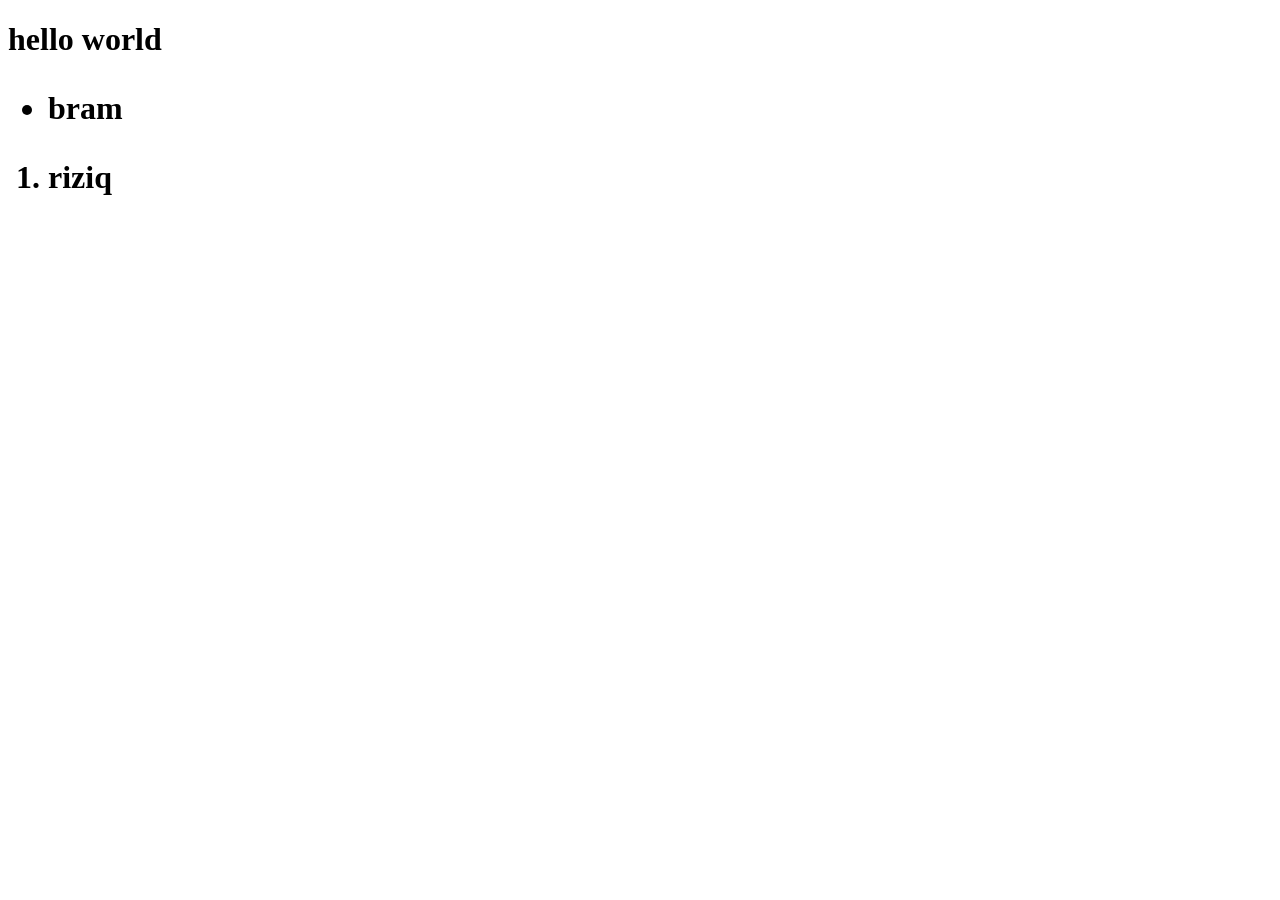
==== index.html @ ed78adec "pertemuan 1" ====
<!DOCTYPE html>

<html>
<head>
    <title>Pertemuan 1</title>
</head>
<body>
    <h1>
        hello world
        
        <ul>
            <li>
                bram
            </li>
        </ul>

          <ol>
            <li>
                riziq
            </li>
        </ol>
    </h1>
</body>
</html>
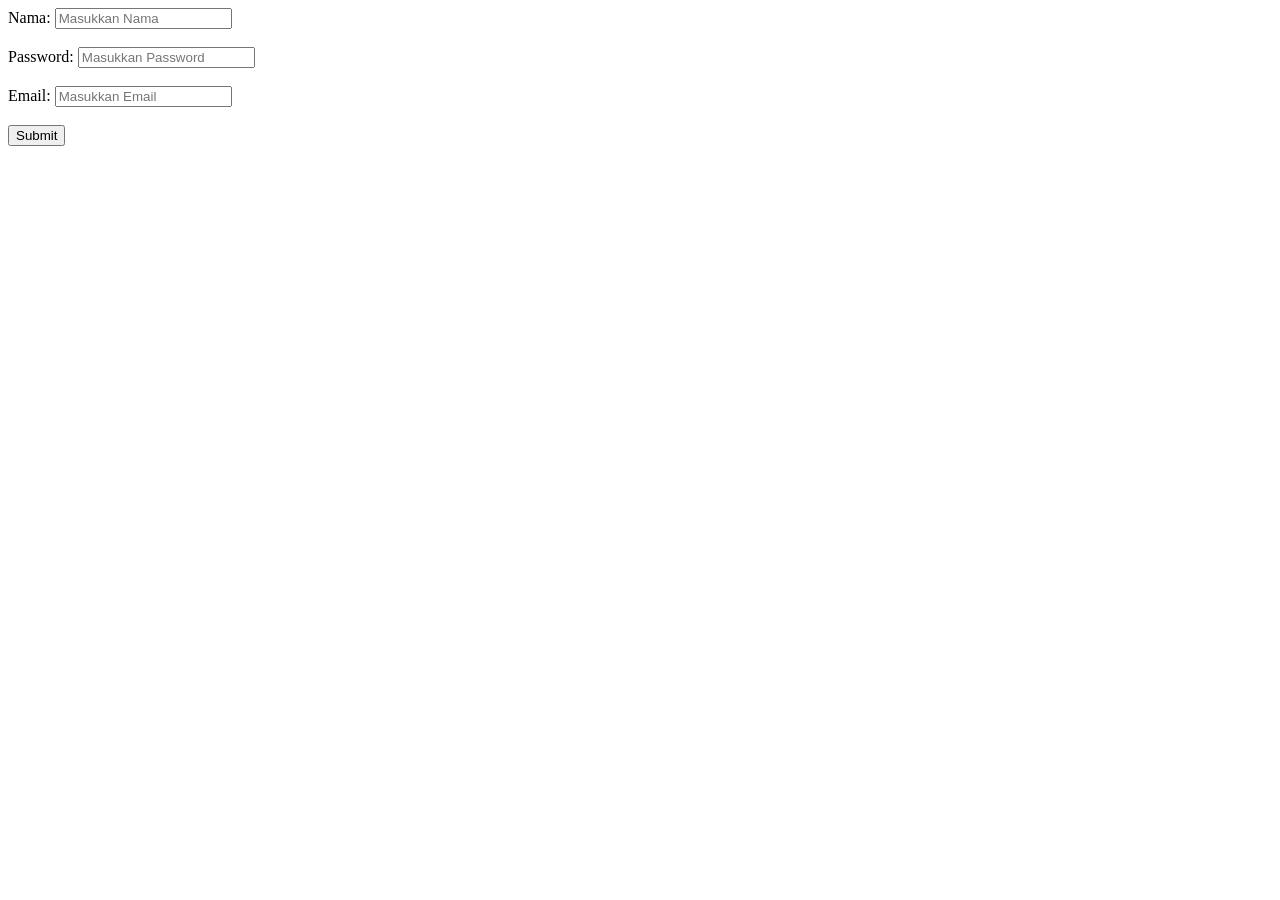
==== commit 4e99fa4e: "Add files via upload" ====
--- a/index.html
+++ b/index.html
@@ -1,25 +1,65 @@
-<!DOCTYPE html>
-
-<html>
-<head>
-    <title>Pertemuan 1</title>
-</head>
-<body>
-    <h1>
-        hello world
-        
-        <ul>
-            <li>
-                bram
-            </li>
-        </ul>
-
-          <ol>
-            <li>
-                riziq
-            </li>
-        </ol>
-    </h1>
-</body>
-</html>
-
+<!DOCTYPE html>
+<html lang="en">
+<head>
+    <meta charset="UTF-8">
+    <meta name="viewport" content="width=device-width, initial-scale=1.0">
+    <title>Pertemuan 2</title>
+</head>
+<body>
+    <!-- <img src = "hermione.jpg" alt="hermione.jpg" width="500" height="500"> 
+    
+    <table border="1" cellpadding="10" cellspacing="0">
+        <tr>
+            <th rowspan="3" >Nama</th>
+            <th>Alamat</th>
+            <th>Umur</th>
+
+        </tr>
+        <tr>
+            <td>John Doe</td>
+            <td>123 Main St</td>
+            <td>30</td>
+        </tr>
+
+         <tr>
+            <td>John Doe</td>
+            <td>123 Main St</td>
+            <td>30</td>
+        </tr>
+
+         
+    </table>    -->
+
+    <!-- <form action="ambil.html" method="GET">
+        <label>Nama:</label>
+        <input id="nama" type="text" name="nama" placeholder="Masukkan Nama">
+
+        <button type="submit">Submit</button>
+    </form>  -->
+
+    <form action="ambil.html" method="GET">
+        <label>Nama:</label>
+        <input id="nama" type="text" name="nama" placeholder="Masukkan Nama">
+        <br><br>
+
+        <label>Password:</label>
+        <input id="nama" type="text" name="Password" placeholder="Masukkan Password">
+        <br><br>
+
+
+        <label>Email:</label>
+        <input id="nama" type="text" name="Email" placeholder="Masukkan Email">
+        <br><br>
+        
+        <button type="submit">Submit</button>
+        <br><br>
+
+
+
+    </form>  
+<!-- 
+    <a href="https://unila.ac.id" target="_blank">
+        UNILA
+    </a>   -->
+</body>
+</html>
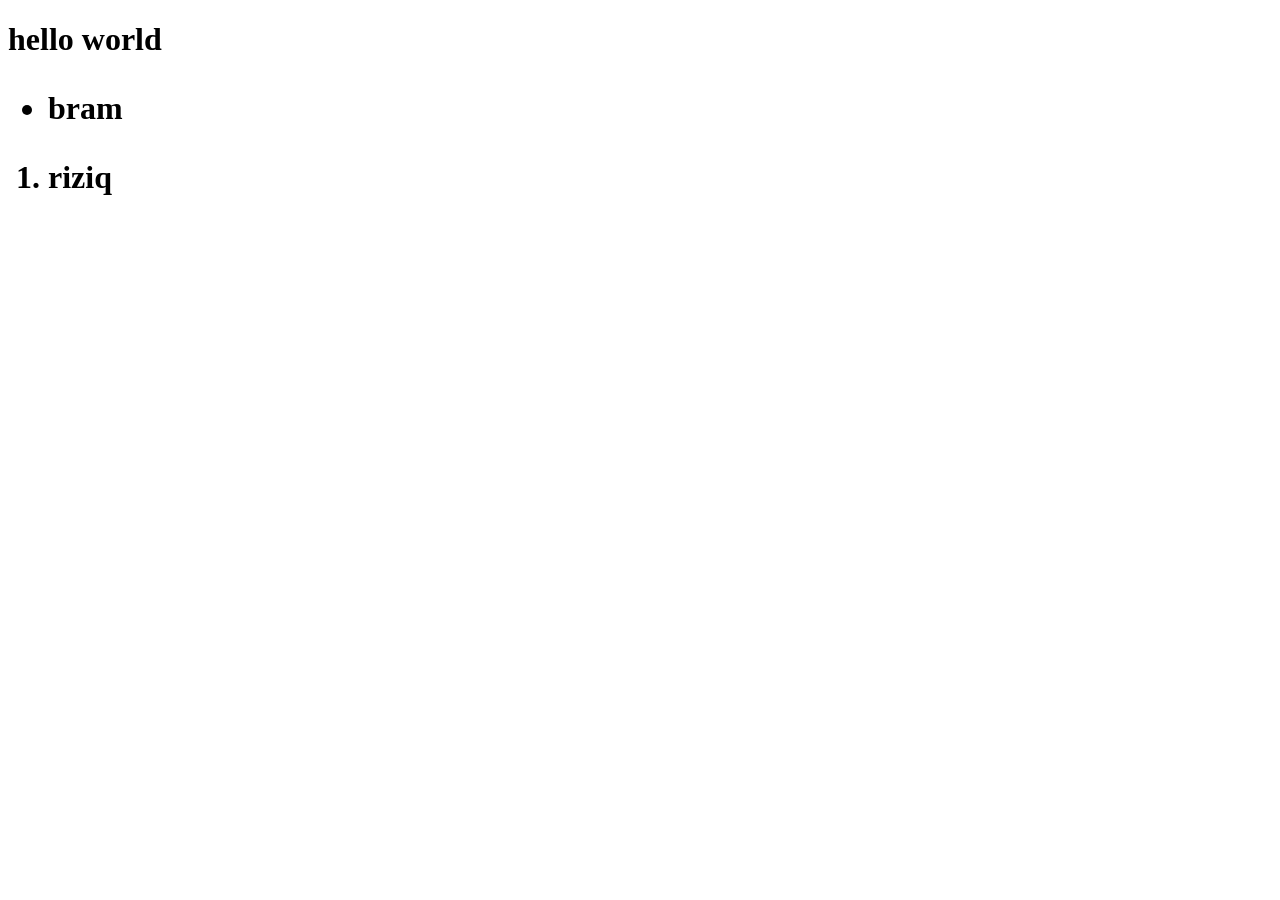
==== commit f3738f09: "index.html" ====
--- a/index.html
+++ b/index.html
@@ -1,65 +1,25 @@
 <!DOCTYPE html>
-<html lang="en">
+
+<html>
 <head>
-    <meta charset="UTF-8">
-    <meta name="viewport" content="width=device-width, initial-scale=1.0">
-    <title>Pertemuan 2</title>
+    <title>Pertemuan 1</title>
 </head>
 <body>
-    <!-- <img src = "hermione.jpg" alt="hermione.jpg" width="500" height="500"> 
-    
-    <table border="1" cellpadding="10" cellspacing="0">
-        <tr>
-            <th rowspan="3" >Nama</th>
-            <th>Alamat</th>
-            <th>Umur</th>
+    <h1>
+        hello world
+        
+        <ul>
+            <li>
+                bram
+            </li>
+        </ul>
 
-        </tr>
-        <tr>
-            <td>John Doe</td>
-            <td>123 Main St</td>
-            <td>30</td>
-        </tr>
+          <ol>
+            <li>
+                riziq
+            </li>
+        </ol>
+    </h1>
+</body>
+</html>
 
-         <tr>
-            <td>John Doe</td>
-            <td>123 Main St</td>
-            <td>30</td>
-        </tr>
-
-         
-    </table>    -->
-
-    <!-- <form action="ambil.html" method="GET">
-        <label>Nama:</label>
-        <input id="nama" type="text" name="nama" placeholder="Masukkan Nama">
-
-        <button type="submit">Submit</button>
-    </form>  -->
-
-    <form action="ambil.html" method="GET">
-        <label>Nama:</label>
-        <input id="nama" type="text" name="nama" placeholder="Masukkan Nama">
-        <br><br>
-
-        <label>Password:</label>
-        <input id="nama" type="text" name="Password" placeholder="Masukkan Password">
-        <br><br>
-
-
-        <label>Email:</label>
-        <input id="nama" type="text" name="Email" placeholder="Masukkan Email">
-        <br><br>
-        
-        <button type="submit">Submit</button>
-        <br><br>
-
-
-
-    </form>  
-<!-- 
-    <a href="https://unila.ac.id" target="_blank">
-        UNILA
-    </a>   -->
-</body>
-</html>
